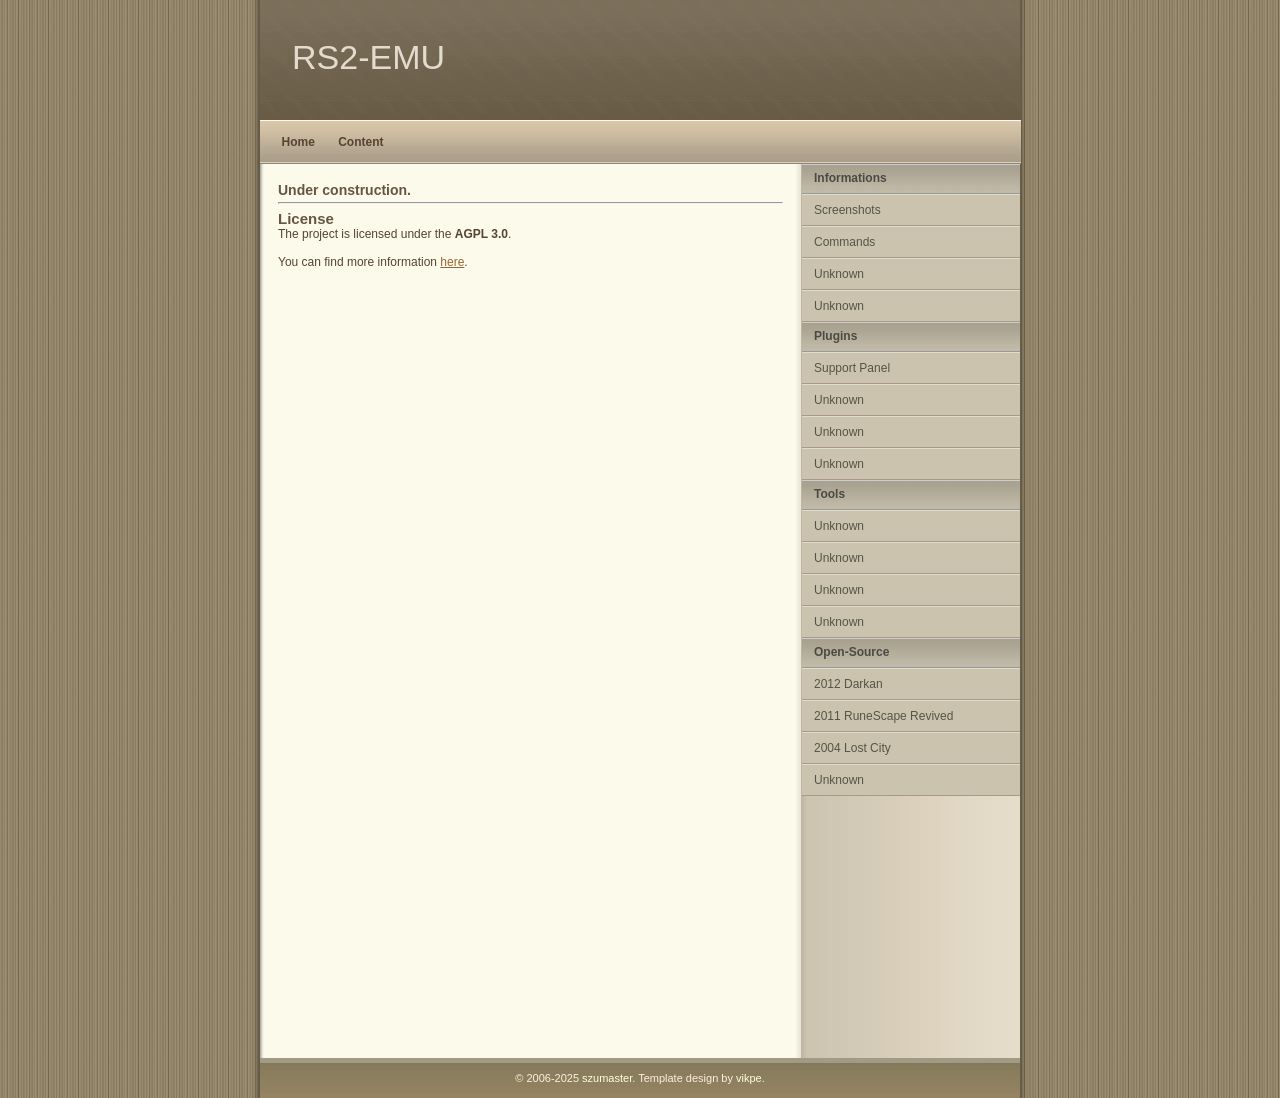
==== web-content/content.html @ 2d335b1a "Add commands" ====
<!DOCTYPE html>
<html lang="pl">
  <head>
    <meta charset="UTF-8">
    <meta name="viewport" content="width=device-width, initial-scale=1.0">
    <title>Emulation</title>
    <link rel="manifest" href="site.webmanifest">
    <script src="../data/js/header.js"></script>
    <script src="../data/js/responsive.js"></script>
    <link rel="stylesheet" href="../data/css/default.css">
  </head>
  <body>
    <div class="container">
      <div class="header">
        <div class="title">
          <h1>RS2-EMU</h1>
        </div>
      </div>
      <div class="navigation">
        <a href="../index.html">Home</a>
        <a href="content.html">Content</a>
        <div class="clearer">
          <span></span>
        </div>
      </div>
      <div class="main">
        <div class="content">
          <h1>Under construction.</h1>
          <hr>
          <h2 id="license">License</h2>
          <p>The project is licensed under the <strong>AGPL 3.0</strong>. </p>
          <p>You can find more information <a href="https://www.gnu.org/licenses/agpl-3.0.html">here</a>. </p>
          <p></p>
          <p></p>
          <p></p>
          <p></p>
          <p></p>
          <p></p>
          <p></p>
          <p></p>
          <p></p>
          <p></p>
          <p></p>
          <p></p>
          <p></p>
          <p></p>
          <p></p>
          <p></p>
          <p></p>
          <p></p>
          <p></p>
          <p></p>
          <p></p>
          <p></p>
          <p></p>
          <p></p>
          <p></p>
          <p></p>
          <p></p>
          <p></p>
          <p></p>
          <p></p>
          <p></p>
          <p></p>
          <p></p>
          <p></p>
          <p></p>
          <p></p>
          <p></p>
          <p></p>
          <p></p>
          <p></p>
          <p></p>
          <p></p>
          <p></p>
          <p></p>
          <p></p>
          <p></p>
          <p></p>
          <p></p>
          <p></p>
          <p></p>
          <p></p>
          <p></p>
          <p></p>
        </div>
        <div class="sidenav">
          <h1>Informations</h1>
          <ul>
            <li>
              <a href="../web-content/menu/screenshots.html">Screenshots</a>
            </li>
            <li>
              <a href="../web-content/menu/commands.html">Commands</a>
            </li>
            <li>
              <a href="#">Unknown</a>
            </li>
            <li>
              <a href="#">Unknown</a>
            </li>
          </ul>
          <h1>Plugins</h1>
          <ul>
            <li>
              <a href="../web-content/menu/support_menu_plugin.html">Support Panel</a>
            </li>
            <li>
              <a href="#">Unknown</a>
            </li>
            <li>
              <a href="#">Unknown</a>
            </li>
            <li>
              <a href="#">Unknown</a>
            </li>
          </ul>
          <h1>Tools</h1>
          <ul>
            <li>
              <a href="#">Unknown</a>
            </li>
            <li>
              <a href="#">Unknown</a>
            </li>
            <li>
              <a href="#">Unknown</a>
            </li>
            <li>
              <a href="#">Unknown</a>
            </li>
          </ul>
          <h1>Open-Source</h1>
          <ul>
            <li>
              <a href="https://darkan.org/">2012 Darkan</a>
            </li>
            <li>
              <a href="https://github.com/GregHib/void">2011 RuneScape Revived</a>
            </li>
            <li>
              <a href="https://2004.lostcity.rs/">2004 Lost City</a>
            </li>
            <li>
              <a href="#">Unknown</a>
            </li>
          </ul>
        </div>
        <div class="clearer">
          <span></span>
        </div>
      </div>
      <div class="footer">&copy; 2006-2025 <a href="https://github.com/szumaster3">szumaster</a>. Template design by <a href="https://vikpe.org/">vikpe</a>. </div>
    </div>
  </body>
</html>
---- data/css/default.css ----
/* standard elements */
* {
	margin: 0;
	padding: 0;
}
a {
	color: #963;
}
a:hover {
	color: #C60;
}
body {
	background: #655A46 url(../img/bg.gif);
	color: #543;
	font: normal 62.5% "Lucida Sans Unicode",sans-serif;
}
input {
	color: #555;
	font: normal 1.1em "Lucida Sans Unicode",sans-serif;
}
p,cite,code,ul {
	font-size: 1.2em;
	padding-bottom: 1.2em;
}
h1 {
	font-size: 1.4em;
	margin-bottom: 4px;
}
code {
	background: #FFE;
	border: 1px solid #EED;
	border-left: 6px solid #938262;
	color: #554;
	display: block;
	font: normal 1.1em "Lucida Sans Unicode",serif;
	margin-bottom: 12px;
	padding: 8px 10px;
	white-space: pre;
}
blockquote {
	background: url(../img/quote.gif) no-repeat;
	color: #666;
	display: block;
	font: normal 1.3em "Lucida Sans Unicode",serif;
	padding-left: 28px;
}
h1,h2,h3 {
	color: #654;
	padding-top: 6px;
}

/* misc */
.clearer {
	clear: both;
}

/* structure */
.container {
	background: url(../img/bgcontainer.gif) repeat-y;
	margin: 0 auto;
	width: 780px;
}

/* header */
.header {
	background: url(../img/bgheader.gif) repeat-x;
	height: 120px;
	margin: 0 auto;
	width: 760px;
}

/* title */
.title {
	padding: 32px;
}
.title h1 {
	color: #E4DBCF;
	font: normal 3.4em "Lucida Sans Unicode","Trebuchet MS",sans-serif;
}

/* navigation */
.navigation {
	background: #FFF url(../img/bgnavigation.gif) repeat-x;
	font: bold 1.2em Verdana,sans-serif;
	height: 44px;
	margin: 0 auto;
	padding: 0 18px;
	width: 725px;
}
.navigation a {
	color: #543;
	text-decoration: none;
	padding: 3px 4px;
	margin-right: 12px;
	line-height: 44px;
}
.navigation a:hover {
	background: #CEBDA1;
	color: #420;
}

/* main */
.main {
	clear: both;
	padding: 0 10px 12px 28px;
}

/* sub navigation */
.sidenav {
	float: right;
	width: 218px;
}
.sidenav h1 {
	background: #BCB39F url(../img/sidenavh1.gif) repeat-x;
	border-bottom: 1px solid #999;
	border-top: 1px solid #CCC;
	color: #4A4A44;
	font-size: 1.2em;
	height: 22px;
	margin: 0;
	padding-left: 12px;
}
.sidenav ul {
	margin: 0;
	padding: 0;
}
.sidenav li {
	border-bottom: 1px solid #A98;
	border-top: 1px solid #DDC;
	list-style: none;
}
.sidenav li a {
	background: #CCC3AF;
	color: #554;
	display: block;
	padding: 8px 4px 8px 12px;
	text-decoration: none;
}
.sidenav li a:hover {
	background: #D6CCB9;
	color: #654;
}

/* content */
.content {
	padding-top: 12px;
	float: left;
	width: 68%;
}
.content .descr {
	color: #987E57;
	font-size: 1.1em;
	margin-bottom: 6px;
}
.content li {
	list-style: url(../img/li.gif);
	margin-left: 18px;
}
.content img {
  max-width: 100%;
  height: auto;
  display: block;
  margin: 10px auto;
}
/* footer */
.footer {
	background: #958463 url(../img/bgfooter.gif) repeat-x;
	color: #FED;
	font-size: 1.1em;
	line-height: 40px;
	margin: 0 auto;
	text-align: center;
	width: 760px;
}
.footer a {
	color: #FFD;
	text-decoration: none;
}
.footer a:hover {
	color: #FFF;
	text-decoration: underline;
}
.menu-toggle {
    display: none;
    background-color: #333;
    color: white;
    border: none;
    padding: 10px;
    cursor: pointer;
    font-size: 18px;
    width: 100%;
    text-align: left;
}

@media (max-width: 768px) {
    .menu-toggle {
        display: block;
    }

    .navigation {
        display: none;
        flex-direction: column;
        background-color: #222;
        padding: 10px;
    }

    .navigation.active {
        display: flex;
    }

    .navigation a {
        display: block;
        padding: 10px;
        color: white;
    }
}
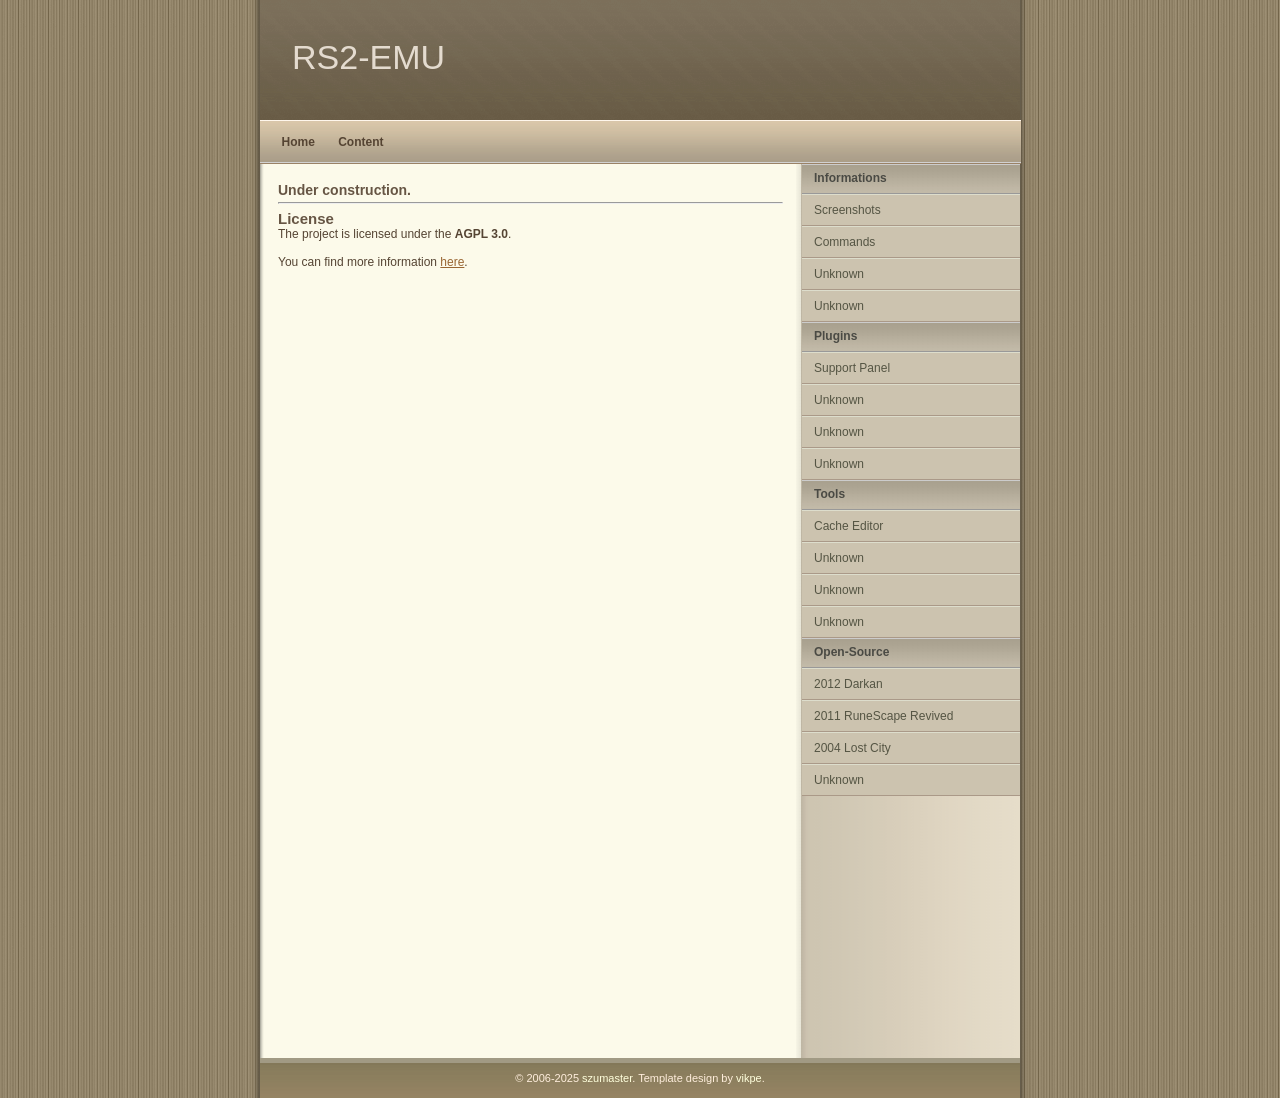
==== commit 4fd7f2be: "Add Cache Editor section" ====
--- a/web-content/content.html
+++ b/web-content/content.html
@@ -118,7 +118,7 @@
           <h1>Tools</h1>
           <ul>
             <li>
-              <a href="#">Unknown</a>
+              <a href="../web-content/menu/editor.html">Cache Editor</a>
             </li>
             <li>
               <a href="#">Unknown</a>
